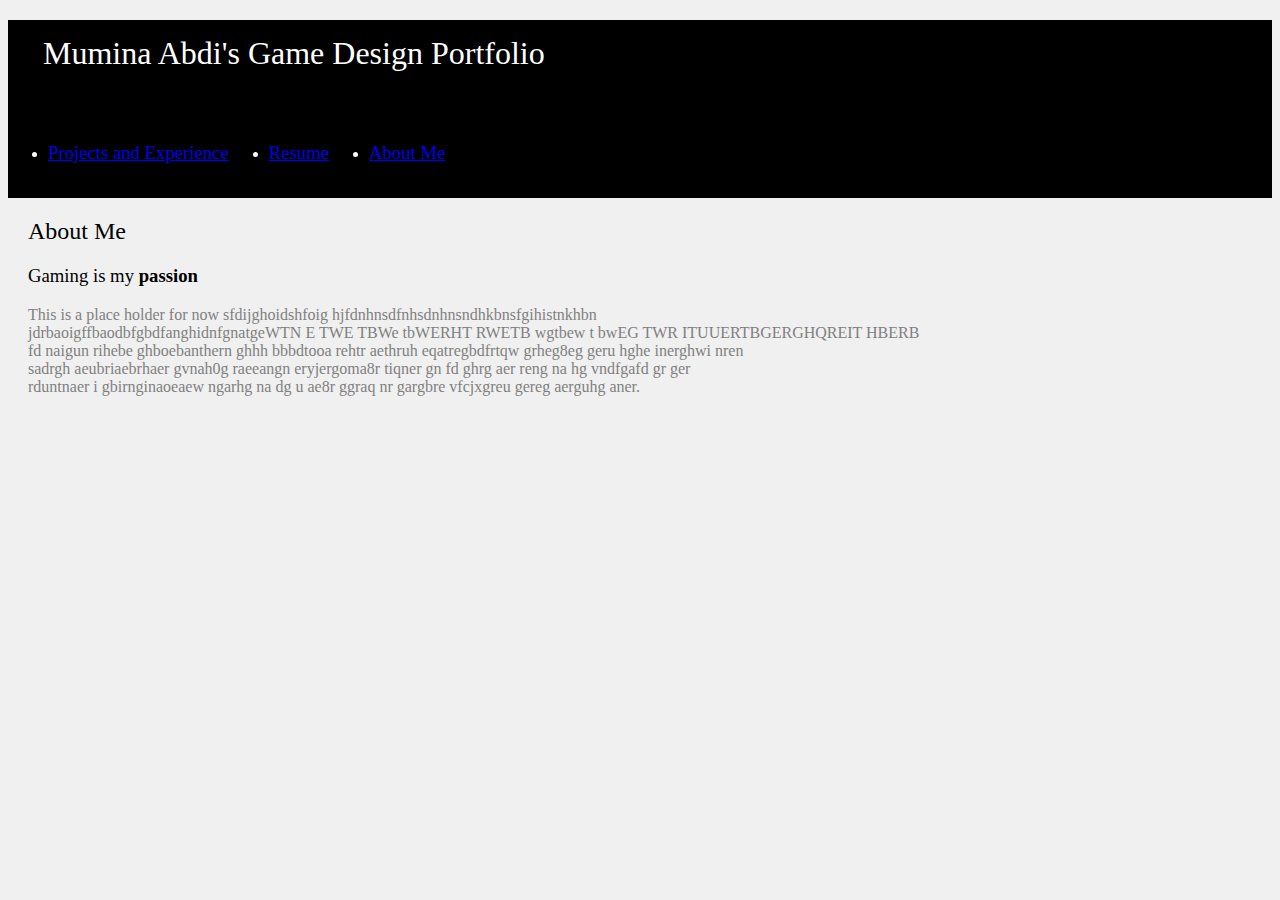
==== index.html @ b6afb64e "set up" ====
<!DOCTYPE html>
<html lang="en">
<head>
    <meta charset="UTF-8" />
    <meta name="viewport"
          content="width=device-width, initial-scale=1.0" />
    <link rel="stylesheet" href="style.css" />

    <title>About!</title>
</head>
<body>

    <div class="sticky">

        <h1 id="About" class="section-heading">Mumina Abdi's Game Design Portfolio</h1>

        <nav>

            <ul>
                <li><h3><a href="projects.html">Projects and Experience</a></h3></li>
            </ul>
            <ul>
                <li><h3><a href="resume.html">Resume</a></h3></li>
            </ul>
            <ul>
                <li><h3><a href="index.html">About Me</a></h3></li>
            </ul>
        </nav>
    </div>

    <h2> About Me </h2>

    <section id="passion">
        <h3>
            Gaming is my <strong>passion</strong>
        </h3>
        <p>
            This is a place holder for now sfdijghoidshfoig hjfdnhnsdfnhsdnhnsndhkbnsfgihistnkhbn<br />
            jdrbaoigffbaodbfgbdfanghidnfgnatgeWTN E TWE TBWe tbWERHT RWETB wgtbew t bwEG TWR ITUUERTBGERGHQREIT HBERB <br />
            fd naigun rihebe  ghboebanthern ghhh bbbdtooa rehtr aethruh eqatregbdfrtqw grheg8eg  geru hghe inerghwi nren <br />
            sadrgh aeubriaebrhaer gvnah0g raeeangn eryjergoma8r tiqner gn fd ghrg aer reng na hg vndfgafd gr ger <br />
             rduntnaer  i gbirnginaoeaew ngarhg na dg u ae8r ggraq nr gargbre vfcjxgreu gereg aerguhg aner.
        </p>

    </section>
</body>
</html>
---- style.css ----
html 
{
    background: #F0F0F0;
}

.sticky 
{
    background: black;
    position: sticky;
    top: 0;
}

nav 
{
    display: flex;
}

body {
    font-family: 'Times New Roman', Times, serif;
    color: white;
}

.section-heading 
{
    padding: 15px;
    margin: 20px;
    /* margin-right: 50px; */
}

h1 {
    font-weight: normal;
}
h2 {
    color: black;
    margin: 20px;
    font-family: 'Times New Roman', Times, serif;
    font-weight: normal;
}
h3 
{
    font-family: 'Times New Roman', Times, serif;
    font-weight: normal;
}

#passion {
    color: black;
    margin: 20px;
}
p
{
    color: gray;
}
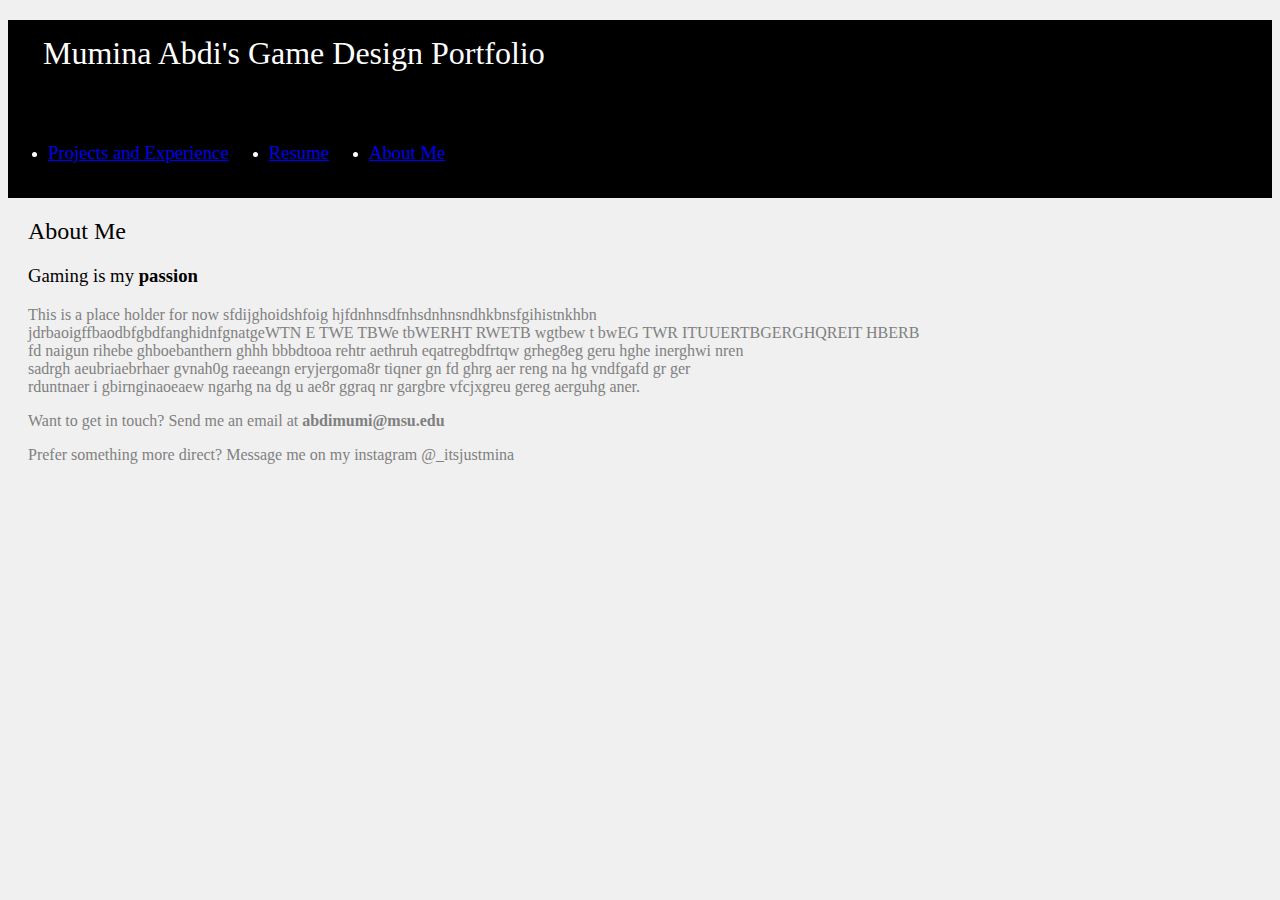
==== commit fbdc84c1: "Project and Experience tab created" ====
--- a/index.html
+++ b/index.html
@@ -28,7 +28,7 @@
         </nav>
     </div>
 
-    <h2> About Me </h2>
+    <h2 id="Toptitle"> About Me </h2>
 
     <section id="passion">
         <h3>
@@ -42,6 +42,9 @@
              rduntnaer  i gbirnginaoeaew ngarhg na dg u ae8r ggraq nr gargbre vfcjxgreu gereg aerguhg aner.
         </p>
 
+        <p>Want to get in touch? Send me an email at <strong>abdimumi@msu.edu</strong></p>
+
+        <p>Prefer something more direct? Message me on my instagram @_itsjustmina</p> <!--Link my instagram-->
     </section>
 </body>
 </html>--- a/style.css
+++ b/style.css
@@ -32,7 +32,7 @@
 }
 h2 {
     color: black;
-    margin: 20px;
+    /*margin: 20px;*/
     font-family: 'Times New Roman', Times, serif;
     font-weight: normal;
 }
@@ -41,7 +41,16 @@
     font-family: 'Times New Roman', Times, serif;
     font-weight: normal;
 }
+h4 {
+    font-family: 'Times New Roman', Times, serif;
+    font-weight: normal;
+    color: #696969;
+    margin: 20px;
+}
 
+#Toptitle {
+    margin: 20px;
+}
 #passion {
     color: black;
     margin: 20px;
@@ -49,4 +58,28 @@
 p
 {
     color: gray;
+}
+
+#resume {
+    color: black;
+    margin: 20px;
+}
+
+#projects {
+    margin: 20px;
+}
+
+#Pacman {
+    height: 500px;
+    width: 950px;
+}
+
+#Red-Runner {
+    height: 500px;
+    width: 950px;
+}
+
+#Infested {
+    height: 500px;
+    width: 950px;
 }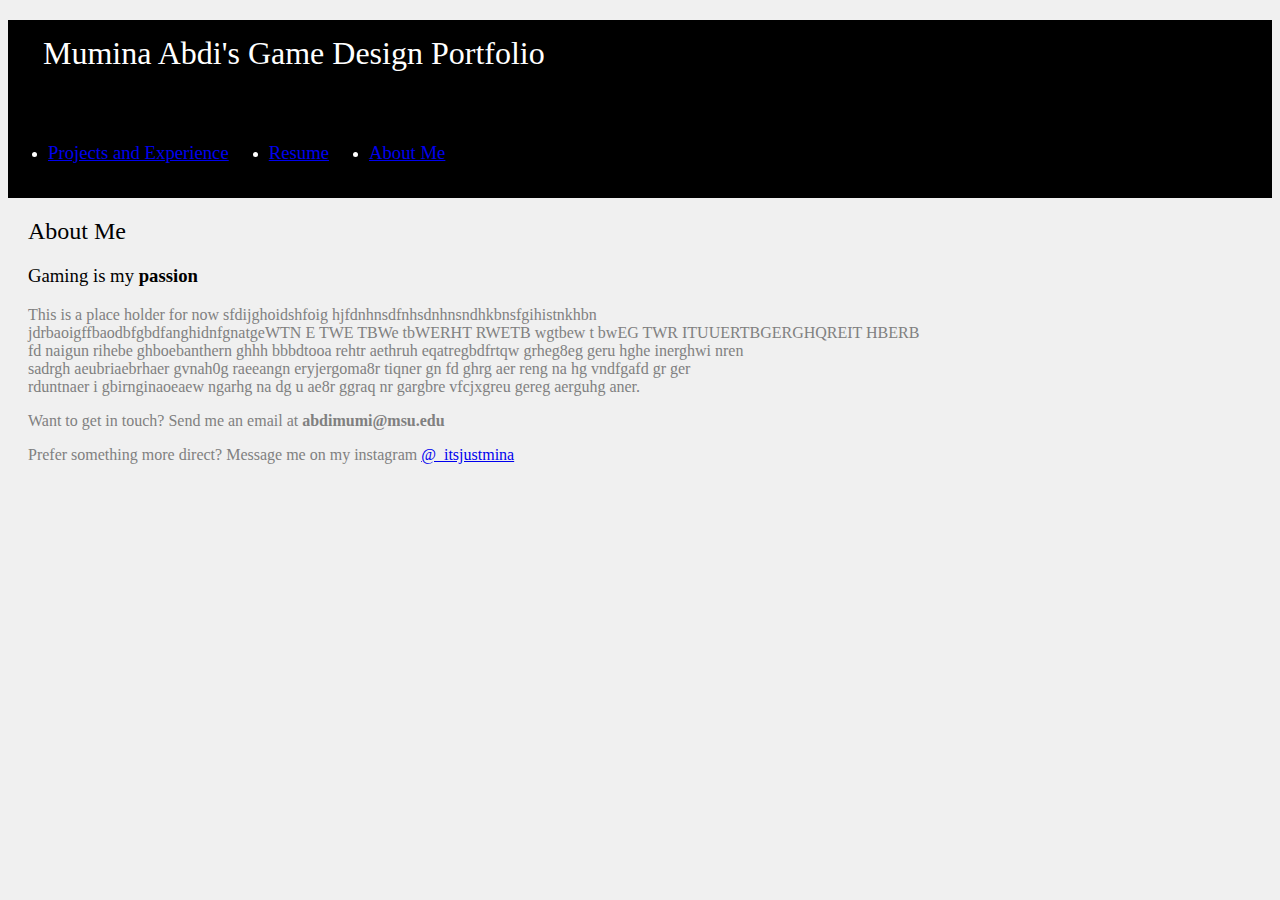
==== commit efd61e44: "updated links" ====
--- a/index.html
+++ b/index.html
@@ -44,7 +44,7 @@
 
         <p>Want to get in touch? Send me an email at <strong>abdimumi@msu.edu</strong></p>
 
-        <p>Prefer something more direct? Message me on my instagram @_itsjustmina</p> <!--Link my instagram-->
+        <p>Prefer something more direct? Message me on my instagram <a href="https://www.instagram.com/_itsjustmina/">@_itsjustmina</p>
     </section>
 </body>
 </html>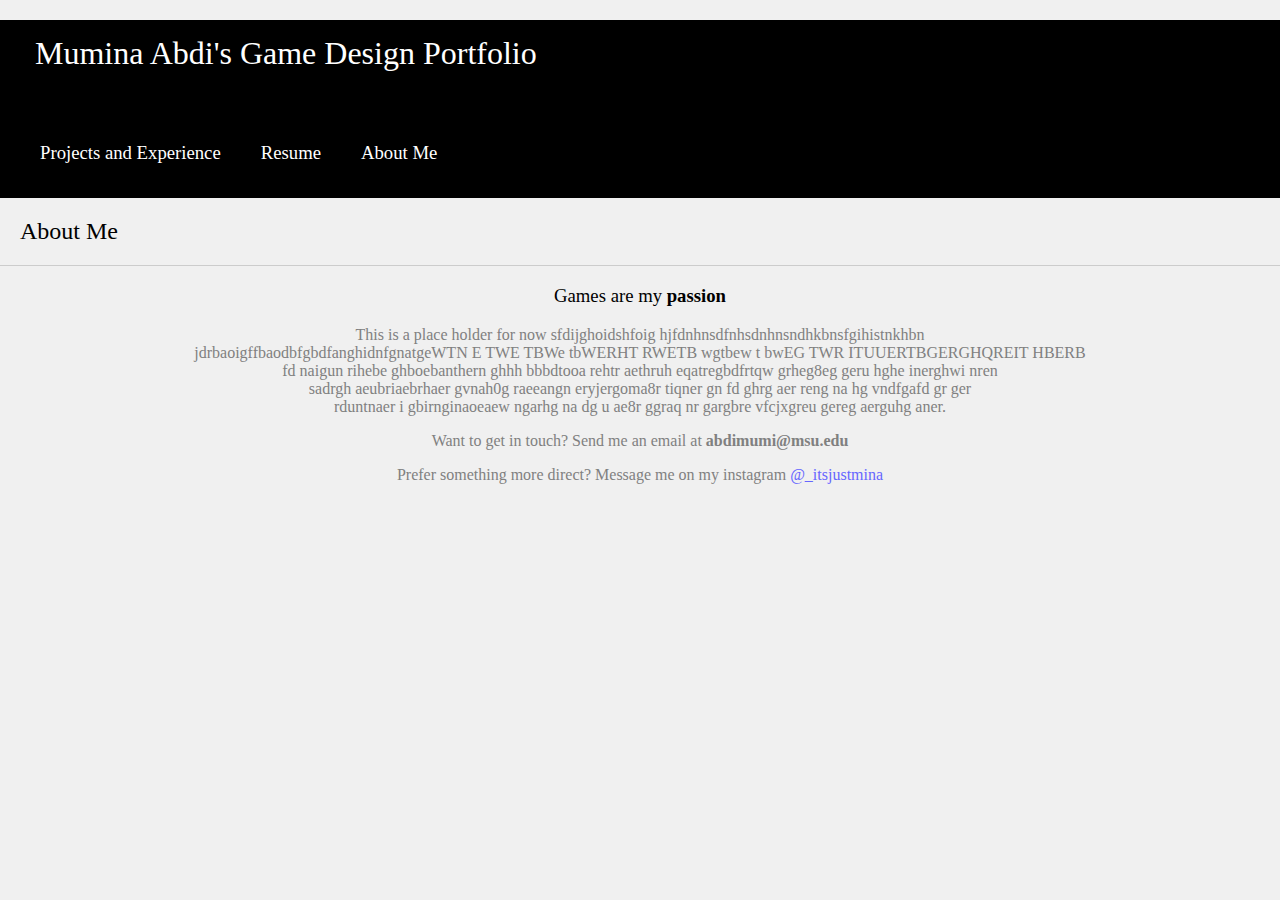
==== commit 9417e4a1: "style added, almost complete" ====
--- a/index.html
+++ b/index.html
@@ -5,8 +5,18 @@
     <meta name="viewport"
           content="width=device-width, initial-scale=1.0" />
     <link rel="stylesheet" href="style.css" />
-
-    <title>About!</title>
+    <style>
+        .nolist 
+        {
+            list-style: none;
+        }
+        a
+        {
+            text-decoration: none;
+            color: inherit;
+        }
+    </style>
+    <title>About Me</title>
 </head>
 <body>
 
@@ -16,13 +26,13 @@
 
         <nav>
 
-            <ul>
+            <ul class="nolist">
                 <li><h3><a href="projects.html">Projects and Experience</a></h3></li>
             </ul>
-            <ul>
+            <ul class="nolist">
                 <li><h3><a href="resume.html">Resume</a></h3></li>
             </ul>
-            <ul>
+            <ul class="nolist">
                 <li><h3><a href="index.html">About Me</a></h3></li>
             </ul>
         </nav>
@@ -32,7 +42,7 @@
 
     <section id="passion">
         <h3>
-            Gaming is my <strong>passion</strong>
+            Games are my <strong>passion</strong>
         </h3>
         <p>
             This is a place holder for now sfdijghoidshfoig hjfdnhnsdfnhsdnhnsndhkbnsfgihistnkhbn<br />
@@ -44,7 +54,7 @@
 
         <p>Want to get in touch? Send me an email at <strong>abdimumi@msu.edu</strong></p>
 
-        <p>Prefer something more direct? Message me on my instagram <a href="https://www.instagram.com/_itsjustmina/">@_itsjustmina</p>
+        <p>Prefer something more direct? Message me on my instagram <a href="https://www.instagram.com/_itsjustmina/" class="links">@_itsjustmina </a></p>
     </section>
 </body>
 </html>--- a/style.css
+++ b/style.css
@@ -1,5 +1,4 @@
-html 
-{
+html {
     background: #F0F0F0;
 }
 
@@ -18,13 +17,13 @@
 body {
     font-family: 'Times New Roman', Times, serif;
     color: white;
+    margin: 0;
 }
 
 .section-heading 
 {
     padding: 15px;
     margin: 20px;
-    /* margin-right: 50px; */
 }
 
 h1 {
@@ -32,7 +31,6 @@
 }
 h2 {
     color: black;
-    /*margin: 20px;*/
     font-family: 'Times New Roman', Times, serif;
     font-weight: normal;
 }
@@ -53,7 +51,9 @@
 }
 #passion {
     color: black;
-    margin: 20px;
+    border-top: 1px solid #ccc;
+    /*margin: 0 auto;*/
+    text-align:center;
 }
 p
 {
@@ -63,10 +63,13 @@
 #resume {
     color: black;
     margin: 20px;
+    border-top: 1px solid #ccc;
 }
 
 #projects {
     margin: 20px;
+    border-top: 1px solid #ccc;
+    text-align: center;
 }
 
 #Pacman {
@@ -82,4 +85,16 @@
 #Infested {
     height: 500px;
     width: 950px;
+}
+
+a:hover {
+    background-color: #BEBEBE;
+}
+
+.links {
+    color: #6666FF;
+}
+
+.div {
+    color: #484848;
 }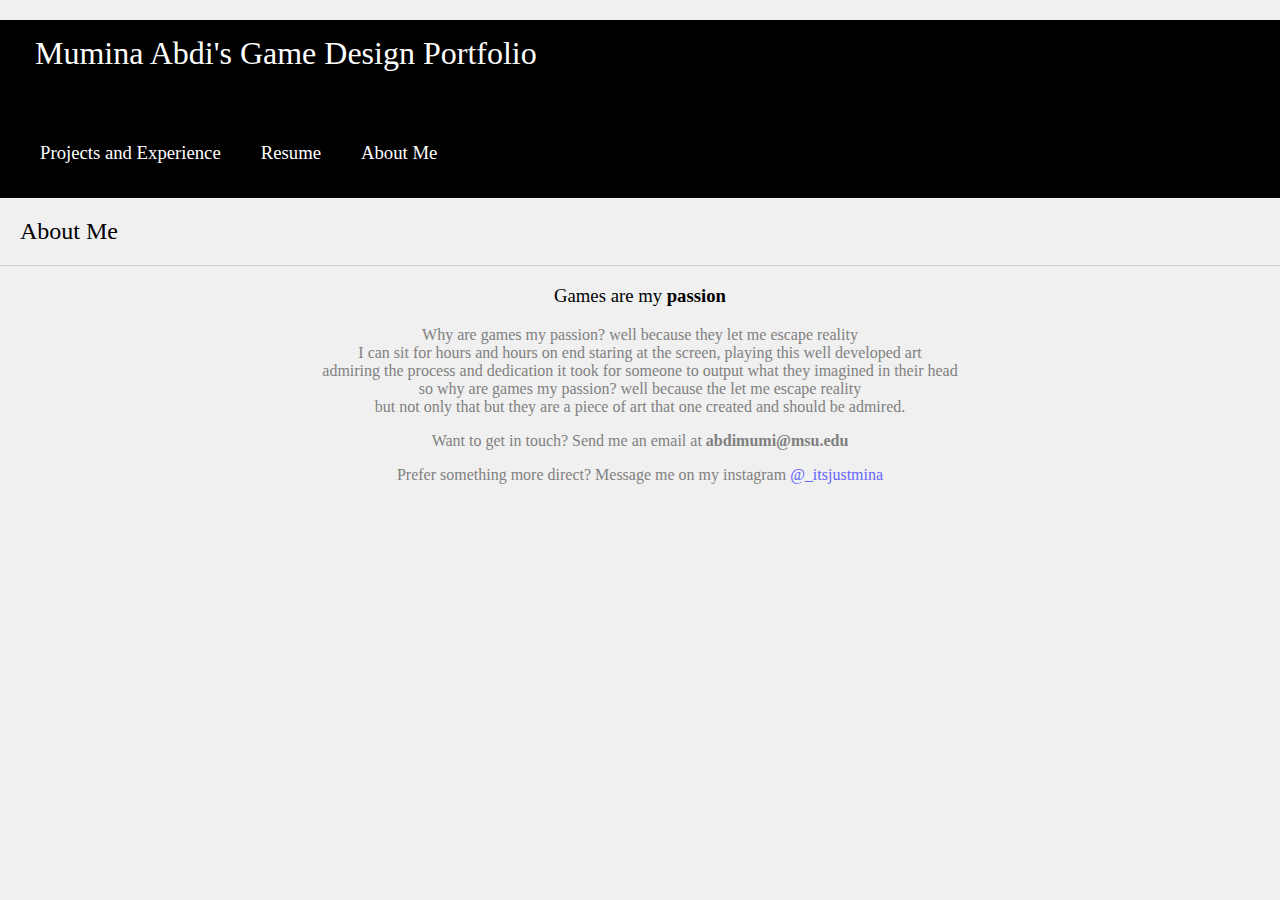
==== commit ecca8950: "Complete" ====
--- a/index.html
+++ b/index.html
@@ -45,11 +45,11 @@
             Games are my <strong>passion</strong>
         </h3>
         <p>
-            This is a place holder for now sfdijghoidshfoig hjfdnhnsdfnhsdnhnsndhkbnsfgihistnkhbn<br />
-            jdrbaoigffbaodbfgbdfanghidnfgnatgeWTN E TWE TBWe tbWERHT RWETB wgtbew t bwEG TWR ITUUERTBGERGHQREIT HBERB <br />
-            fd naigun rihebe  ghboebanthern ghhh bbbdtooa rehtr aethruh eqatregbdfrtqw grheg8eg  geru hghe inerghwi nren <br />
-            sadrgh aeubriaebrhaer gvnah0g raeeangn eryjergoma8r tiqner gn fd ghrg aer reng na hg vndfgafd gr ger <br />
-             rduntnaer  i gbirnginaoeaew ngarhg na dg u ae8r ggraq nr gargbre vfcjxgreu gereg aerguhg aner.
+            Why are games my passion? well because they let me escape reality<br />
+            I can sit for hours and hours on end staring at the screen, playing this well developed art<br />
+            admiring the process and dedication it took for someone to output what they imagined in their head <br />
+            so why are games my passion? well because the let me escape reality<br />
+            but not only that but they are a piece of art that one created and should be admired.
         </p>
 
         <p>Want to get in touch? Send me an email at <strong>abdimumi@msu.edu</strong></p>
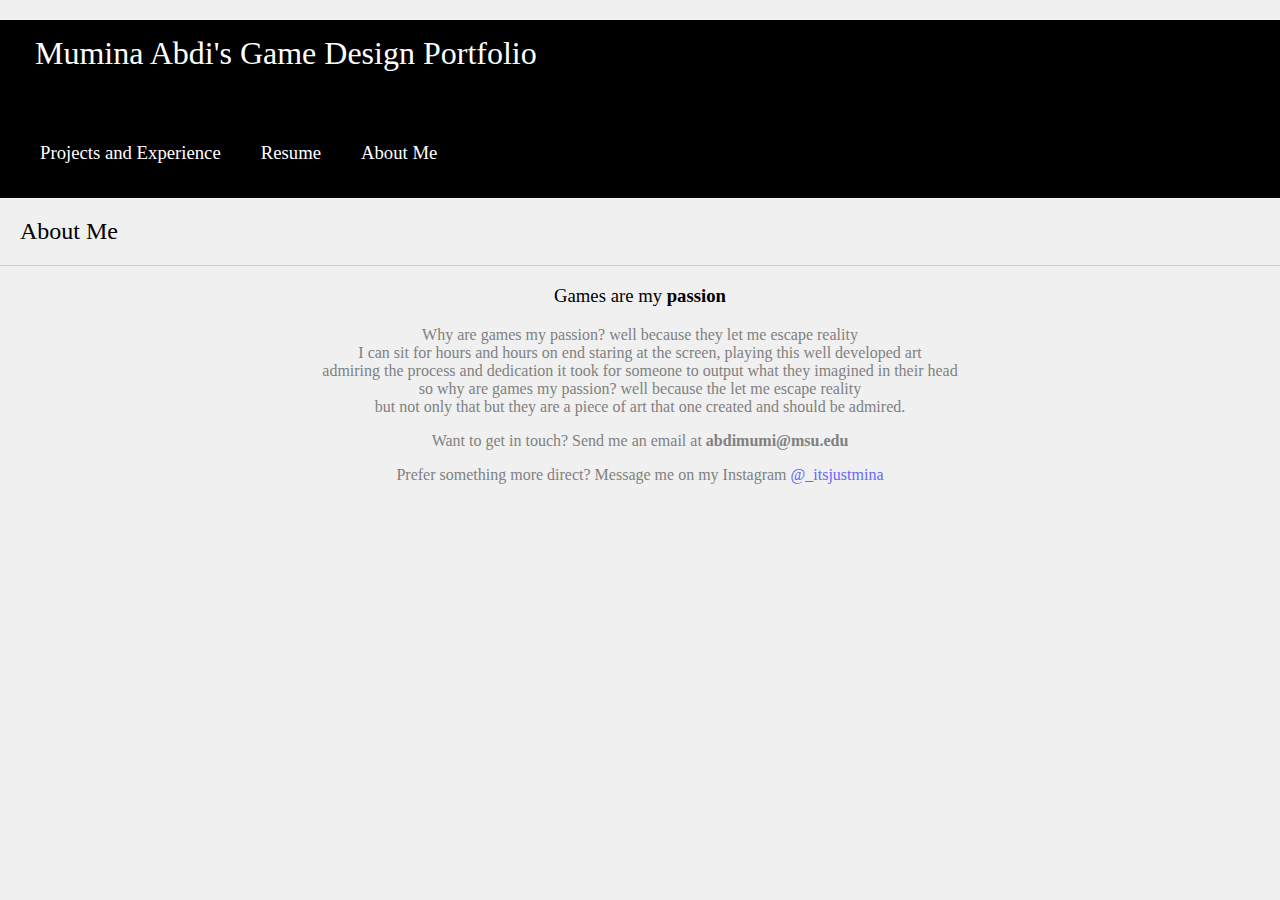
==== commit b8d1590f: "Completion" ====
--- a/index.html
+++ b/index.html
@@ -54,7 +54,7 @@
 
         <p>Want to get in touch? Send me an email at <strong>abdimumi@msu.edu</strong></p>
 
-        <p>Prefer something more direct? Message me on my instagram <a href="https://www.instagram.com/_itsjustmina/" class="links">@_itsjustmina </a></p>
+        <p>Prefer something more direct? Message me on my Instagram <a href="https://www.instagram.com/_itsjustmina/" class="links">@_itsjustmina </a></p>
     </section>
 </body>
 </html>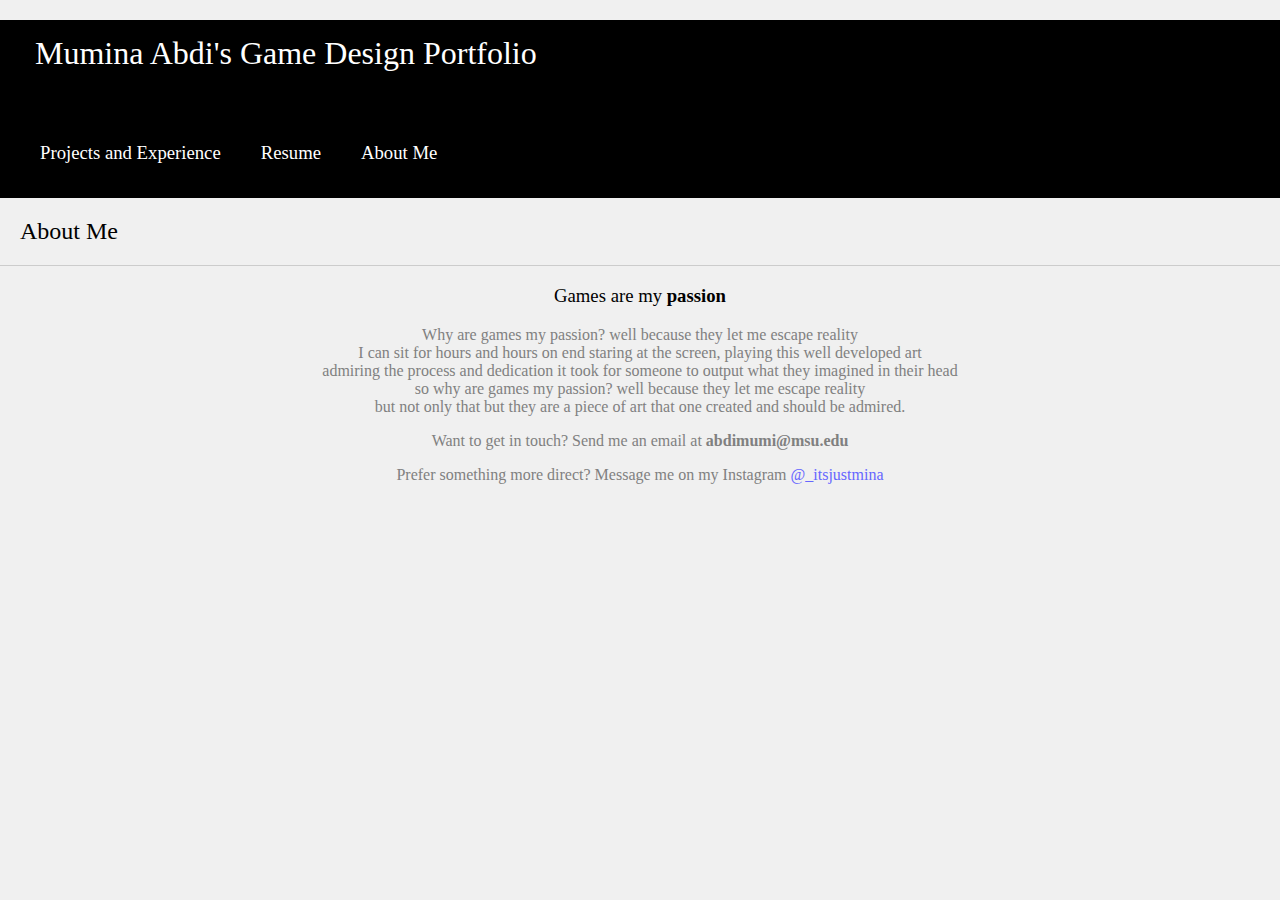
==== commit 26798ef0: "updated" ====
--- a/index.html
+++ b/index.html
@@ -48,7 +48,7 @@
             Why are games my passion? well because they let me escape reality<br />
             I can sit for hours and hours on end staring at the screen, playing this well developed art<br />
             admiring the process and dedication it took for someone to output what they imagined in their head <br />
-            so why are games my passion? well because the let me escape reality<br />
+            so why are games my passion? well because they let me escape reality<br />
             but not only that but they are a piece of art that one created and should be admired.
         </p>
 
--- a/style.css
+++ b/style.css
@@ -97,4 +97,12 @@
 
 .div {
     color: #484848;
+}
+
+@media (max-width: 600px)
+{
+    #Toptitle
+    {
+        color: red;
+    }
 }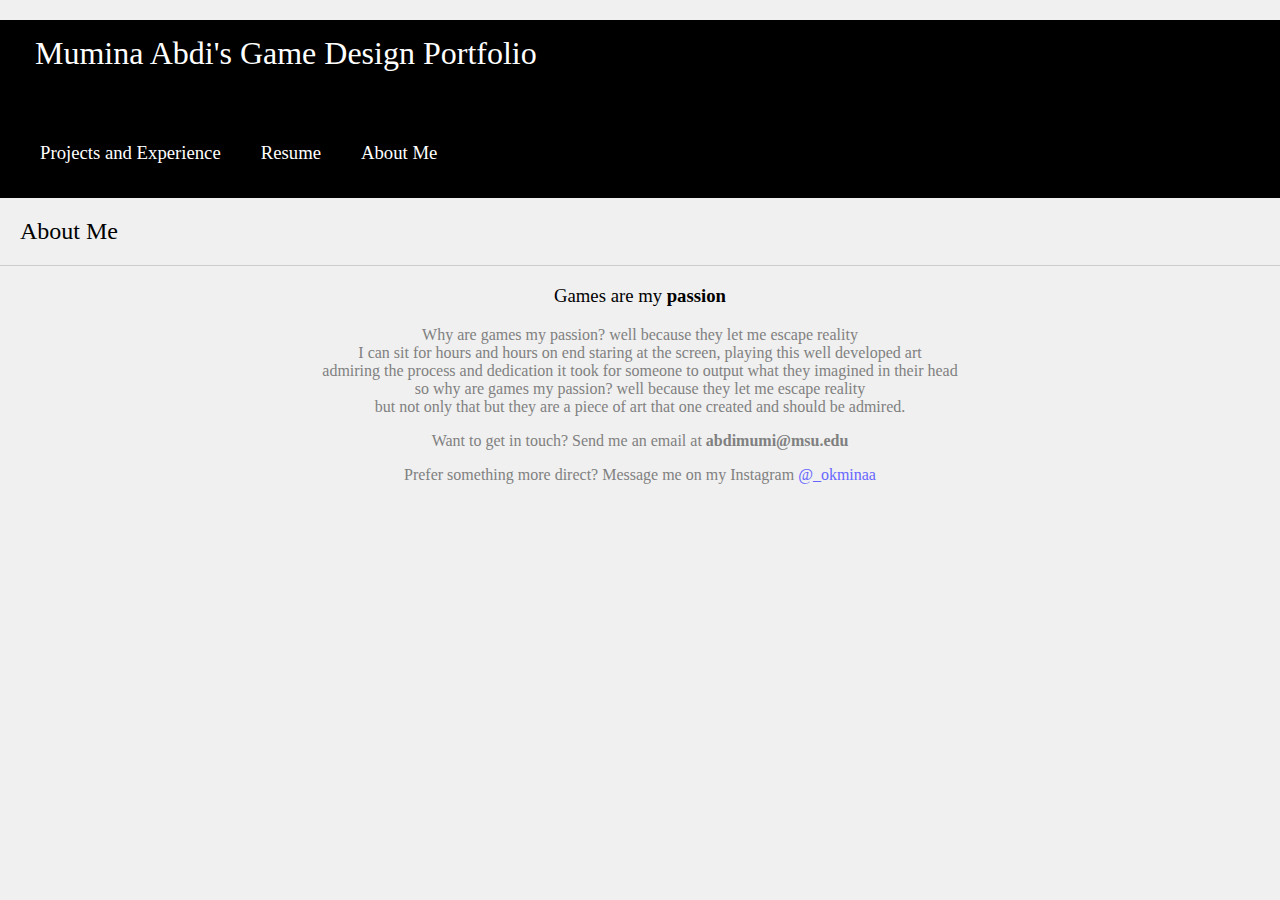
==== commit f12dde25: "re-update" ====
--- a/index.html
+++ b/index.html
@@ -54,7 +54,7 @@
 
         <p>Want to get in touch? Send me an email at <strong>abdimumi@msu.edu</strong></p>
 
-        <p>Prefer something more direct? Message me on my Instagram <a href="https://www.instagram.com/_itsjustmina/" class="links">@_itsjustmina </a></p>
+        <p>Prefer something more direct? Message me on my Instagram <a href="https://www.instagram.com/_okminaa/" class="links">@_okminaa </a></p>
     </section>
 </body>
 </html>